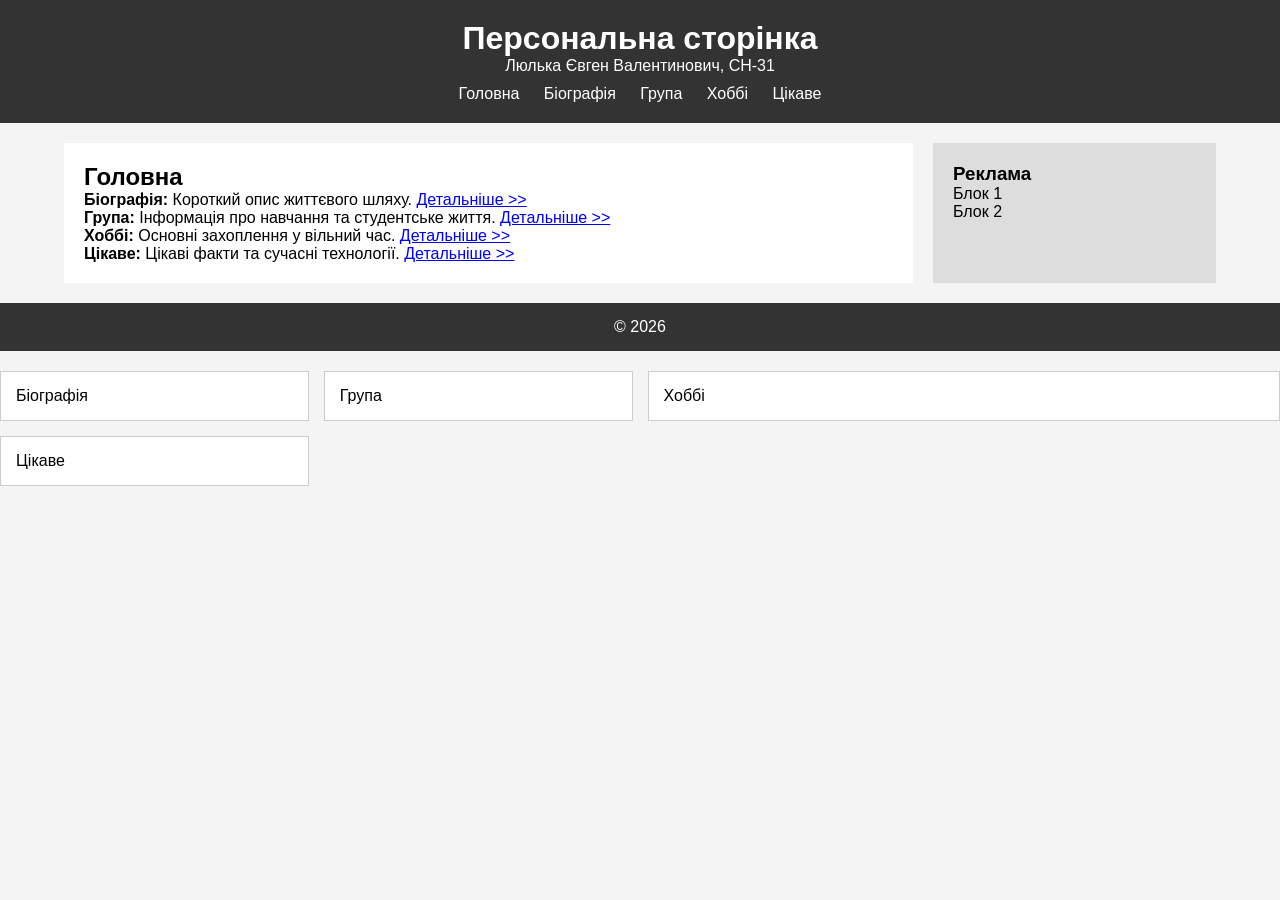
==== index.html @ 7df020e3 "Add cards section to index.html Added a new cards section to the main page." ====
<!DOCTYPE html>
<html lang="uk">
<head>
<meta charset="UTF-8">
<title>Головна</title>
<link rel="stylesheet" href="style.css">
</head>

<body>

<div class="wrapper">

<header class="header">
    <h1>Персональна сторінка</h1>
    <p>Люлька Євген Валентинович, СН-31</p>

    <nav class="menu">
        <a href="index.html">Головна</a>
        <a href="bio.html">Біографія</a>
        <a href="group.html">Група</a>
        <a href="hobby.html">Хоббі</a>
        <a href="interesting.html">Цікаве</a>
    </nav>
</header>

<div class="container">

<main class="content">
<h2>Головна</h2>

<p><b>Біографія:</b> Короткий опис життєвого шляху.
<a href="bio.html">Детальніше >></a></p>

<p><b>Група:</b> Інформація про навчання та студентське життя.
<a href="group.html">Детальніше >></a></p>

<p><b>Хоббі:</b> Основні захоплення у вільний час.
<a href="hobby.html">Детальніше >></a></p>

<p><b>Цікаве:</b> Цікаві факти та сучасні технології.
<a href="interesting.html">Детальніше >></a></p>

</main>

<aside class="sidebar">
<h3>Реклама</h3>
<p>Блок 1</p>
<p>Блок 2</p>
</aside>

</div>

<footer class="footer">
<p>© 2026</p>
</footer>

<div class="cards">
    <div class="card">Біографія</div>
    <div class="card">Група</div>
    <div class="card big">Хоббі</div>
    <div class="card">Цікаве</div>
</div>

</body>
</html>
---- style.css ----
* {
    margin: 0;
    padding: 0;
    box-sizing: border-box;
}

body {
    font-family: Arial, sans-serif;
    background: #f4f4f4;

    display: flex;
    flex-direction: column;
    min-height: 100vh;
}

/* ШАПКА */
.header {
    background: #333;
    color: white;
    text-align: center;
    padding: 20px;
}

.menu {
    margin-top: 10px;
}

.menu a {
    color: white;
    margin: 0 10px;
    text-decoration: none;
}

/* ГОЛОВНИЙ GRID */
.container {
    display: grid;

    grid-template-columns: 3fr 1fr; /* контент + сайдбар */
    gap: 20px;

    width: 90%;
    max-width: 1200px;
    margin: 20px auto;

    flex: 1;
}

/* ОСНОВНИЙ КОНТЕНТ */
.content {
    background: white;
    padding: 20px;
}

/* САЙДБАР */
.sidebar {
    background: #ddd;
    padding: 20px;
}

/* ФУТЕР */
.footer {
    background: #333;
    color: white;
    text-align: center;
    padding: 15px;
}

/* GRID ДЛЯ КАРТОК (наприклад головна сторінка) */
.cards {
    display: grid;

    grid-template-columns: repeat(auto-fit, minmax(250px, 1fr));
    gap: 15px;

    margin-top: 20px;
}

.card {
    background: #fff;
    padding: 15px;
    border: 1px solid #ccc;
}

/* GRID СПАН (розтягнутий блок) */
.card.big {
    grid-column: span 2;
}

/* АДАПТИВ */
@media (max-width: 800px) {
    .container {
        grid-template-columns: 1fr;
    }

    .card.big {
        grid-column: span 1;
    }
}
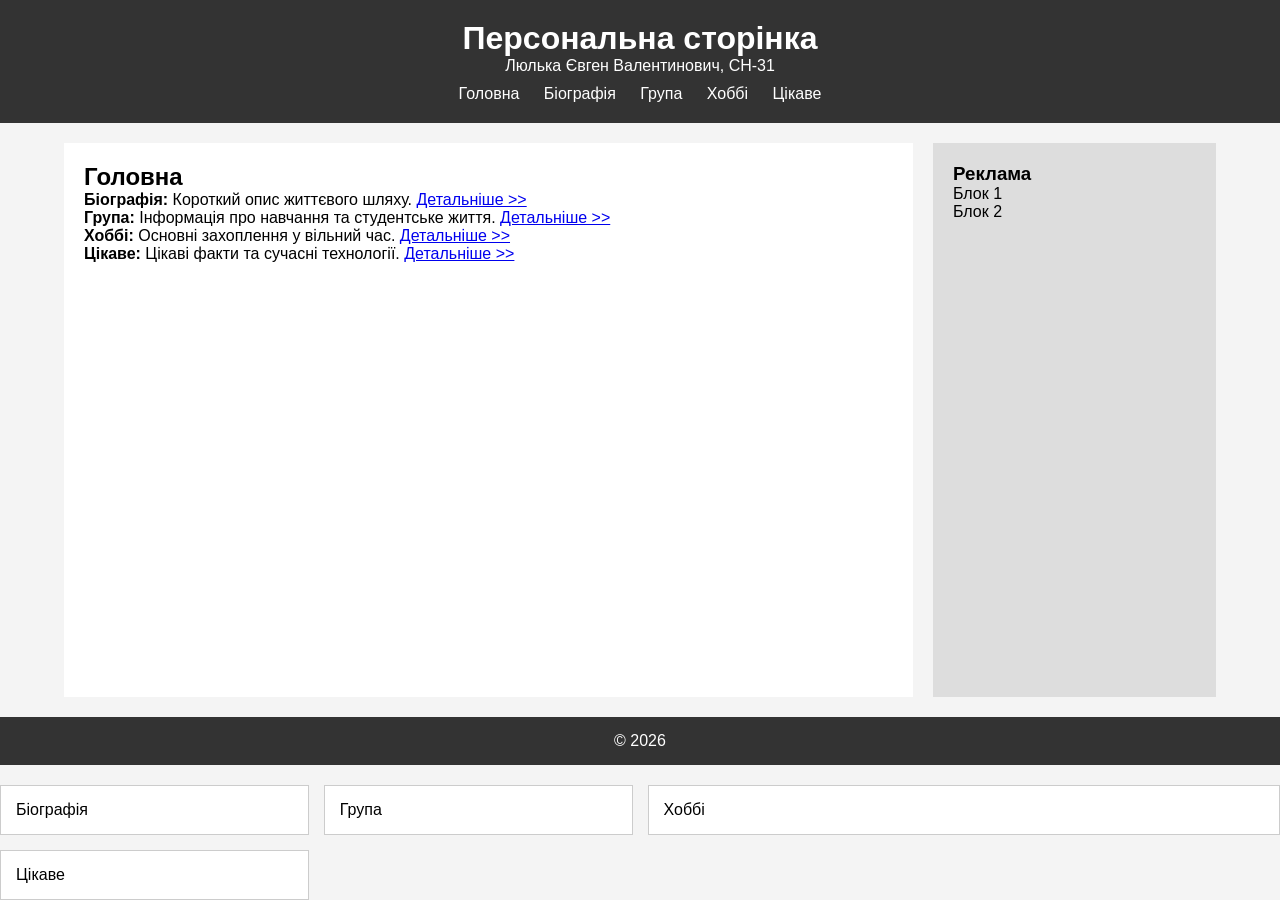
==== commit b1aaabf6: "Update index.html" ====
--- a/index.html
+++ b/index.html
@@ -22,7 +22,7 @@
         <a href="interesting.html">Цікаве</a>
     </nav>
 </header>
-
+</div>
 <div class="container">
 
 <main class="content">
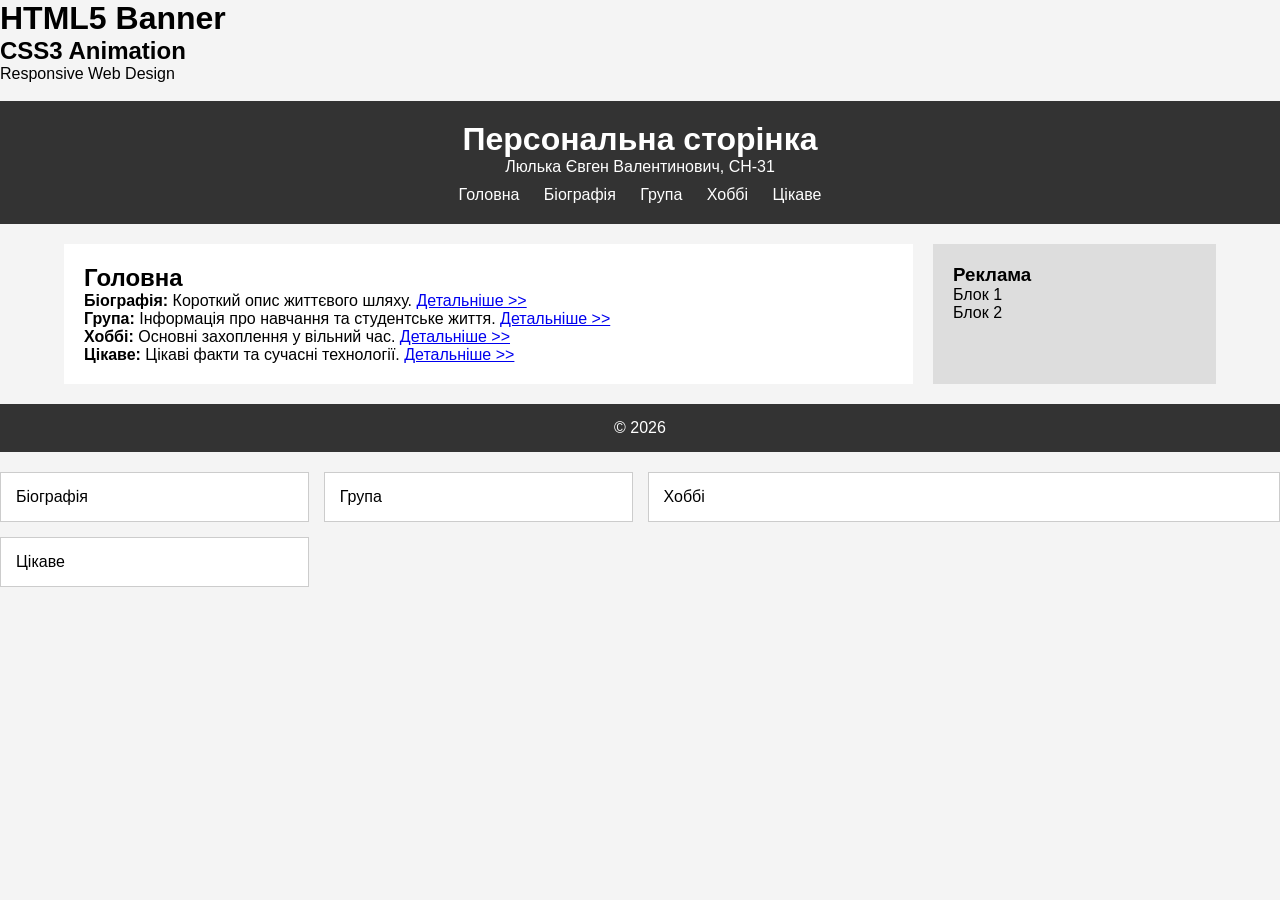
==== commit b0895fdd: "Update index.html" ====
--- a/index.html
+++ b/index.html
@@ -1,3 +1,4 @@
+
 <!DOCTYPE html>
 <html lang="uk">
 <head>
@@ -7,7 +8,26 @@
 </head>
 
 <body>
+    
+<div class="banner">
 
+    <h1 class="title">
+        HTML5 Banner
+    </h1>
+
+    <h2 class="subtitle">
+        CSS3 Animation
+    </h2>
+
+    <p class="text">
+        Responsive Web Design
+    </p>
+
+    <img src="images/phone.png" class="phone" alt="">
+    <img src="images/laptop.png" class="laptop" alt="">
+    <img src="images/rocket.png" class="rocket" alt="">
+
+</div>
 <div class="wrapper">
 
 <header class="header">
@@ -22,7 +42,7 @@
         <a href="interesting.html">Цікаве</a>
     </nav>
 </header>
-</div>
+
 <div class="container">
 
 <main class="content">
@@ -60,6 +80,5 @@
     <div class="card big">Хоббі</div>
     <div class="card">Цікаве</div>
 </div>
-
 </body>
 </html>
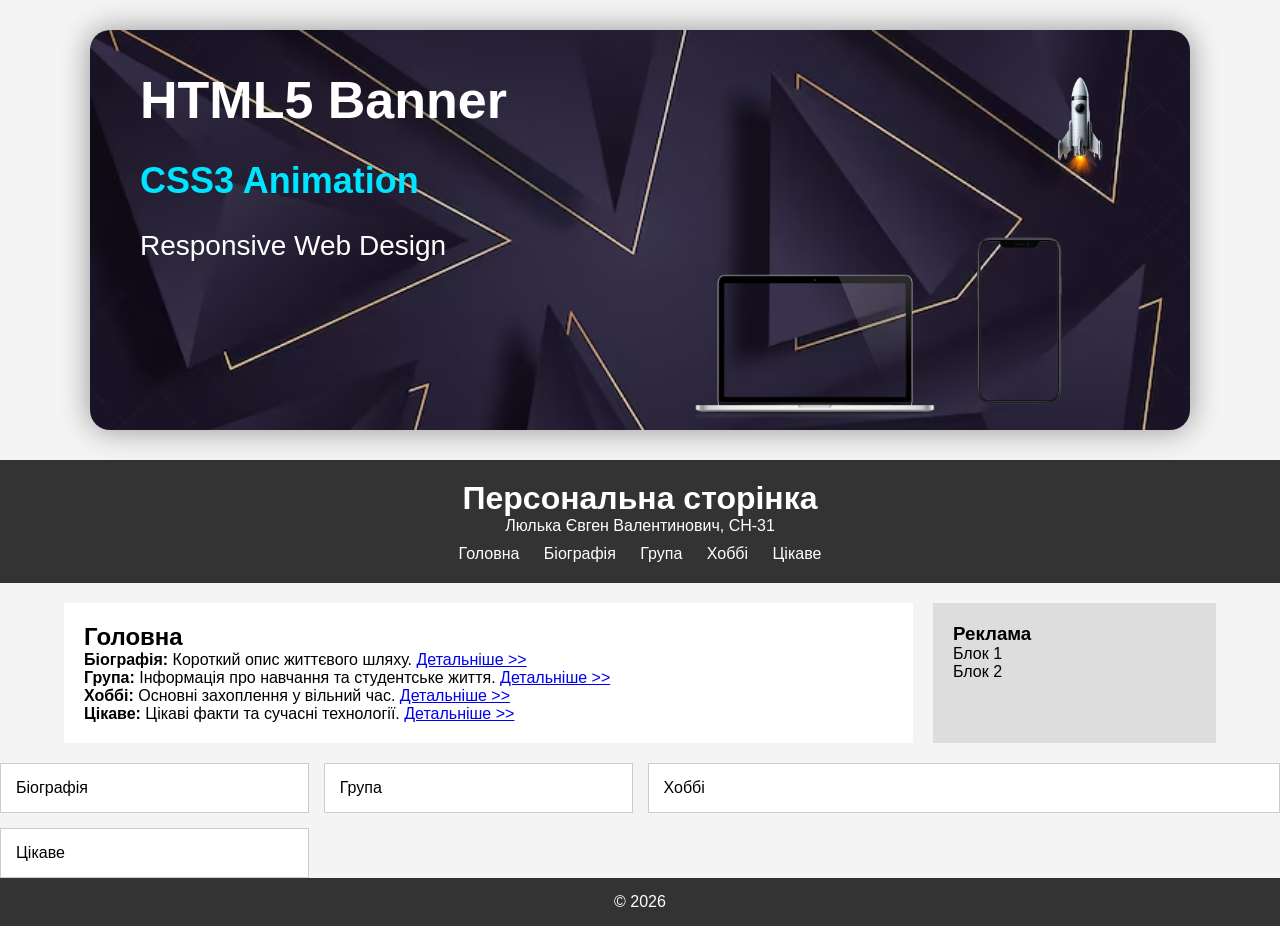
==== commit b52449b7: "Update index.html" ====
--- a/index.html
+++ b/index.html
@@ -1,4 +1,3 @@
-
 <!DOCTYPE html>
 <html lang="uk">
 <head>
@@ -8,7 +7,7 @@
 </head>
 
 <body>
-    
+
 <div class="banner">
 
     <h1 class="title">
@@ -28,6 +27,7 @@
     <img src="images/rocket.png" class="rocket" alt="">
 
 </div>
+
 <div class="wrapper">
 
 <header class="header">
@@ -70,15 +70,19 @@
 
 </div>
 
-<footer class="footer">
-<p>© 2026</p>
-</footer>
-
+<!-- GRID КАРТКИ -->
 <div class="cards">
     <div class="card">Біографія</div>
     <div class="card">Група</div>
     <div class="card big">Хоббі</div>
     <div class="card">Цікаве</div>
 </div>
+
+<footer class="footer">
+<p>© 2026</p>
+</footer>
+
+</div>
+
 </body>
 </html>
--- a/style.css
+++ b/style.css
@@ -96,3 +96,260 @@
         grid-column: span 1;
     }
 }
+/* ===================== */
+/* BANNER */
+/* ===================== */
+
+.banner{
+    position:relative;
+
+    width:90%;
+    max-width:1100px;
+
+    height:400px;
+
+    margin:30px auto;
+
+    overflow:hidden;
+
+    border-radius:20px;
+
+    background-image:url("images/bg.jpg");
+    background-size:cover;
+    background-position:center;
+
+    box-shadow:0 0 30px rgba(0,0,0,0.4);
+}
+
+/* ТЕКСТ */
+
+.title{
+    position:absolute;
+
+    top:40px;
+    left:50px;
+
+    color:white;
+
+    font-size:52px;
+
+    animation:titleAnim 3s infinite alternate;
+}
+
+.subtitle{
+    position:absolute;
+
+    top:130px;
+    left:50px;
+
+    color:#00e5ff;
+
+    font-size:36px;
+
+    animation:subtitleAnim 4s infinite;
+}
+
+.text{
+    position:absolute;
+
+    top:200px;
+    left:50px;
+
+    color:white;
+
+    font-size:28px;
+
+    animation:textAnim 2s infinite alternate;
+}
+
+/* PNG */
+
+.phone{
+    position:absolute;
+
+    width:180px;
+
+    right:80px;
+    bottom:20px;
+
+    animation:phoneAnim 3s infinite alternate;
+}
+
+.laptop{
+    position:absolute;
+
+    width:250px;
+
+    right:250px;
+    bottom:10px;
+
+    animation:laptopAnim 4s infinite alternate;
+}
+
+.rocket{
+    position:absolute;
+
+    width:120px;
+
+    top:40px;
+    right:50px;
+
+    animation:rocketAnim 5s infinite linear;
+}
+
+/* Анімації */
+
+@keyframes titleAnim{
+
+    from{
+        opacity:0.5;
+        transform:translateX(-30px);
+    }
+
+    to{
+        opacity:1;
+        transform:translateX(0);
+    }
+}
+
+@keyframes subtitleAnim{
+
+    0%{
+        color:#00e5ff;
+    }
+
+    50%{
+        color:#ffffff;
+    }
+
+    100%{
+        color:#00e5ff;
+    }
+}
+
+@keyframes textAnim{
+
+    from{
+        transform:scale(1);
+    }
+
+    to{
+        transform:scale(1.1);
+    }
+}
+
+@keyframes phoneAnim{
+
+    from{
+        transform:translateY(0);
+    }
+
+    to{
+        transform:translateY(-20px);
+    }
+}
+
+@keyframes laptopAnim{
+
+    from{
+        transform:rotate(-3deg);
+    }
+
+    to{
+        transform:rotate(3deg);
+    }
+}
+
+@keyframes rocketAnim{
+
+    0%{
+        transform:translateY(0) rotate(0deg);
+    }
+
+    100%{
+        transform:translateY(250px) rotate(360deg);
+    }
+}
+
+/* АДАПТИВ */
+
+@media(max-width:768px){
+
+    .banner{
+        height:500px;
+    }
+
+    .title{
+        font-size:40px;
+    }
+
+    .subtitle{
+        font-size:28px;
+    }
+
+    .text{
+        font-size:22px;
+    }
+
+    .phone{
+        width:140px;
+        right:20px;
+    }
+
+    .laptop{
+        width:180px;
+        right:140px;
+    }
+
+    .rocket{
+        width:90px;
+    }
+}
+
+@media(max-width:480px){
+
+    .banner{
+        height:600px;
+    }
+
+    .title{
+        top:30px;
+        left:20px;
+
+        font-size:32px;
+    }
+
+    .subtitle{
+        top:100px;
+        left:20px;
+
+        font-size:24px;
+    }
+
+    .text{
+        top:160px;
+        left:20px;
+
+        font-size:18px;
+    }
+
+    .phone{
+        width:120px;
+
+        right:20px;
+        bottom:20px;
+    }
+
+    .laptop{
+        width:160px;
+
+        right:120px;
+        bottom:20px;
+    }
+
+    .rocket{
+        width:70px;
+
+        right:20px;
+    }
+}
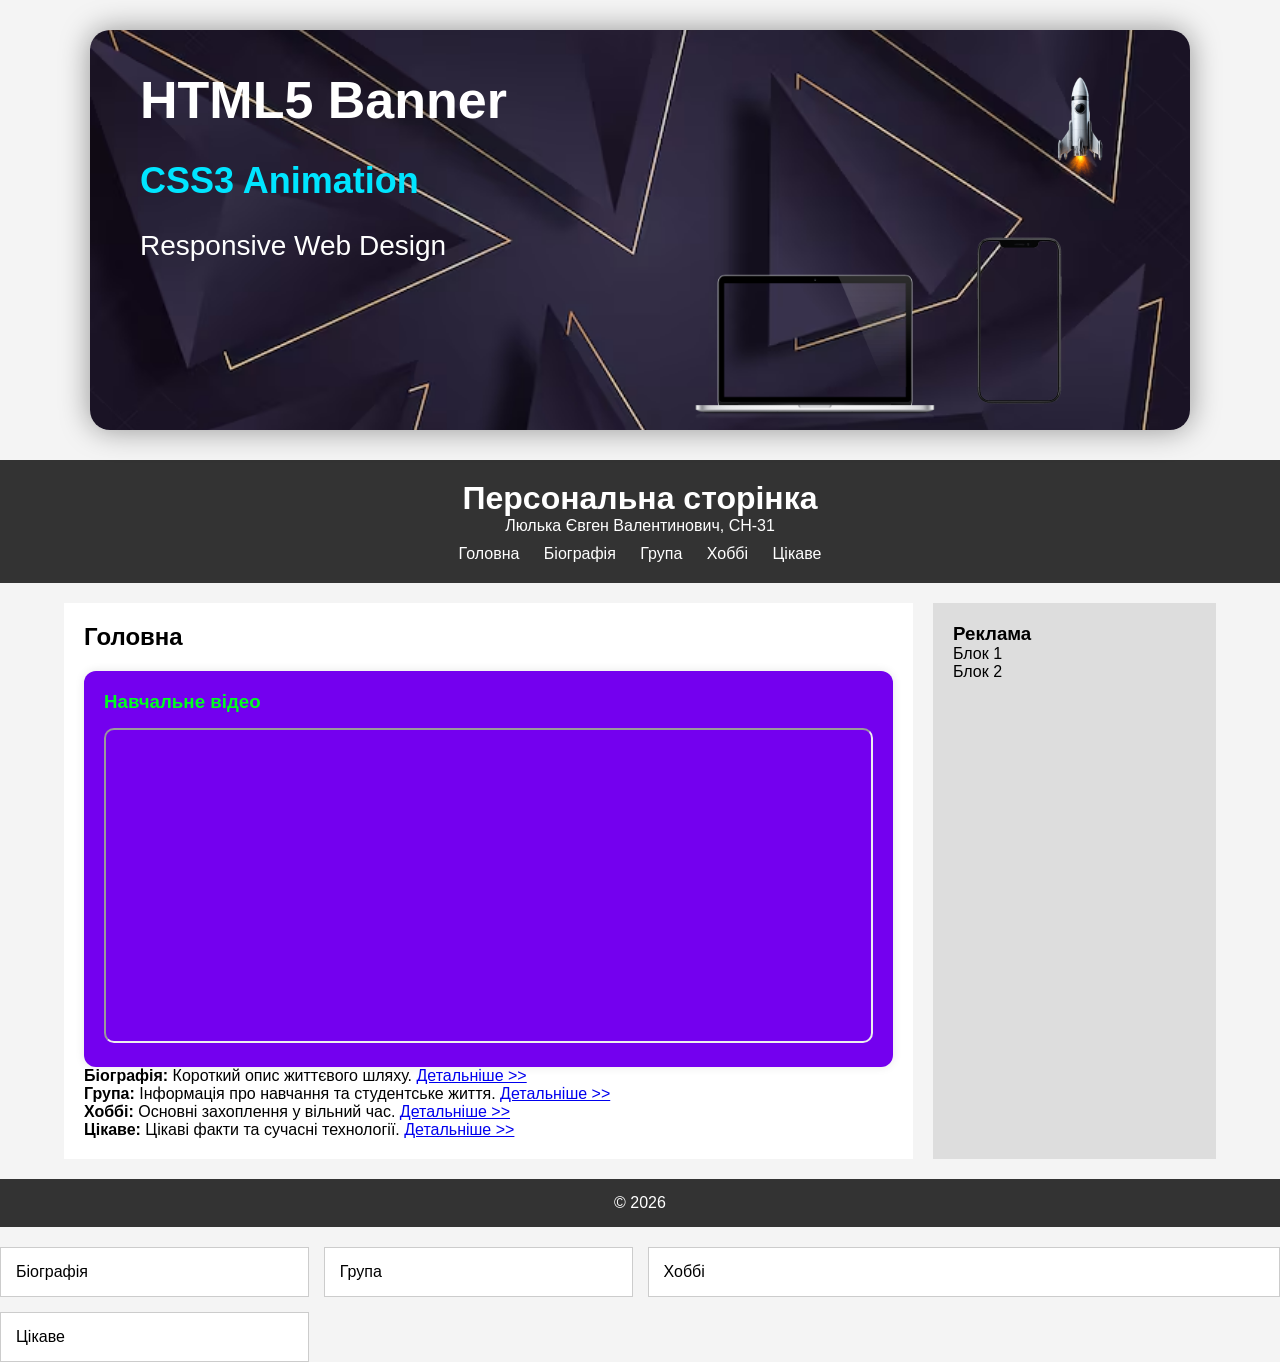
==== commit 4eef1fdc: "Update index.html" ====
--- a/index.html
+++ b/index.html
@@ -1,3 +1,4 @@
+
 <!DOCTYPE html>
 <html lang="uk">
 <head>
@@ -7,7 +8,7 @@
 </head>
 
 <body>
-
+    
 <div class="banner">
 
     <h1 class="title">
@@ -27,7 +28,6 @@
     <img src="images/rocket.png" class="rocket" alt="">
 
 </div>
-
 <div class="wrapper">
 
 <header class="header">
@@ -47,6 +47,13 @@
 
 <main class="content">
 <h2>Головна</h2>
+<div class="widget">
+    <h3>Навчальне відео</h3>
+
+    <iframe width="100%" height="315"
+    src="https://www.youtube.com/watch?v=tgbNymZ7vqY">
+    </iframe>
+</div>
 
 <p><b>Біографія:</b> Короткий опис життєвого шляху.
 <a href="bio.html">Детальніше >></a></p>
@@ -70,19 +77,15 @@
 
 </div>
 
-<!-- GRID КАРТКИ -->
+<footer class="footer">
+<p>© 2026</p>
+</footer>
+
 <div class="cards">
     <div class="card">Біографія</div>
     <div class="card">Група</div>
     <div class="card big">Хоббі</div>
     <div class="card">Цікаве</div>
 </div>
-
-<footer class="footer">
-<p>© 2026</p>
-</footer>
-
-</div>
-
 </body>
 </html>
--- a/style.css
+++ b/style.css
@@ -353,3 +353,19 @@
         right:20px;
     }
 }
+.widget {
+    background: rgb(116, 0, 239);
+    padding: 20px;
+    margin-top: 20px;
+    border-radius: 12px;
+    box-shadow: 0 0 10px rgba(0,0,0,0.1);
+}
+
+.widget h3 {
+    margin-bottom: 15px;
+    color: #00ff1e;
+}
+
+iframe {
+    border-radius: 10px;
+}
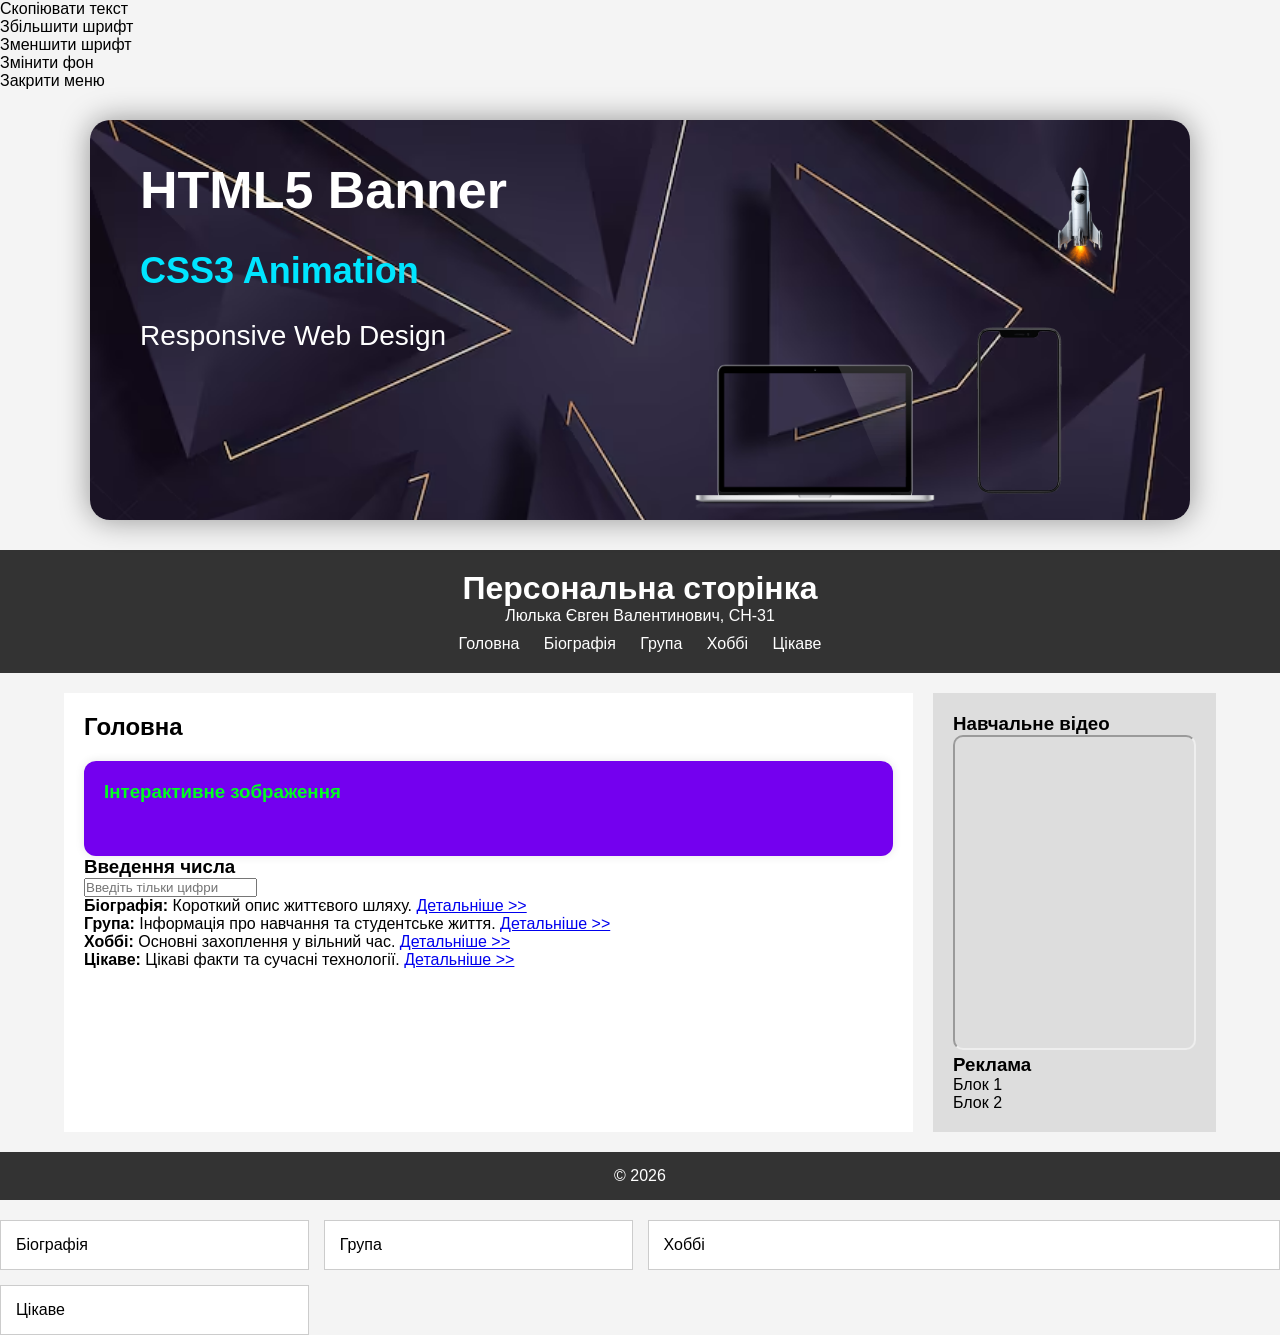
==== commit ef6f178f: "Update index.html" ====
--- a/index.html
+++ b/index.html
@@ -1,4 +1,3 @@
-
 <!DOCTYPE html>
 <html lang="uk">
 <head>
@@ -8,6 +7,30 @@
 </head>
 
 <body>
+
+<div id="custommenu">
+
+    <div class="menu-item" onclick="doAction('copy')">
+        Скопіювати текст
+    </div>
+
+    <div class="menu-item" onclick="doAction('increase')">
+        Збільшити шрифт
+    </div>
+
+    <div class="menu-item" onclick="doAction('decrease')">
+        Зменшити шрифт
+    </div>
+
+    <div class="menu-item" onclick="doAction('background')">
+        Змінити фон
+    </div>
+
+    <div class="menu-item" onclick="doAction('close')">
+        Закрити меню
+    </div>
+
+</div>
     
 <div class="banner">
 
@@ -28,9 +51,11 @@
     <img src="images/rocket.png" class="rocket" alt="">
 
 </div>
+
 <div class="wrapper">
 
 <header class="header">
+
     <h1>Персональна сторінка</h1>
     <p>Люлька Євген Валентинович, СН-31</p>
 
@@ -41,18 +66,36 @@
         <a href="hobby.html">Хоббі</a>
         <a href="interesting.html">Цікаве</a>
     </nav>
+
 </header>
 
 <div class="container">
 
 <main class="content">
+
 <h2>Головна</h2>
+
 <div class="widget">
-    <h3>Навчальне відео</h3>
 
-    <iframe width="100%" height="315"
-    src="https://www.youtube.com/watch?v=tgbNymZ7vqY">
-    </iframe>
+    <h3>Інтерактивне зображення</h3>
+
+    <img 
+        src="images/photo1.jpg"
+        id="hoverImage"
+        class="interactive-image"
+        alt="">
+
+</div>
+
+<div class="number-block">
+
+    <h3>Введення числа</h3>
+
+    <input 
+        type="text"
+        id="numberInput"
+        placeholder="Введіть тільки цифри">
+
 </div>
 
 <p><b>Біографія:</b> Короткий опис життєвого шляху.
@@ -70,9 +113,18 @@
 </main>
 
 <aside class="sidebar">
-<h3>Реклама</h3>
-<p>Блок 1</p>
-<p>Блок 2</p>
+    
+    <h3>Навчальне відео</h3>
+
+    <iframe width="100%" height="315"
+    src="https://www.youtube.com/embed/tgbNymZ7vqY">
+    </iframe>
+
+    <h3>Реклама</h3>
+
+    <p>Блок 1</p>
+    <p>Блок 2</p>
+
 </aside>
 
 </div>
@@ -87,5 +139,8 @@
     <div class="card big">Хоббі</div>
     <div class="card">Цікаве</div>
 </div>
+
+<script src="script.js"></script>
+
 </body>
 </html>
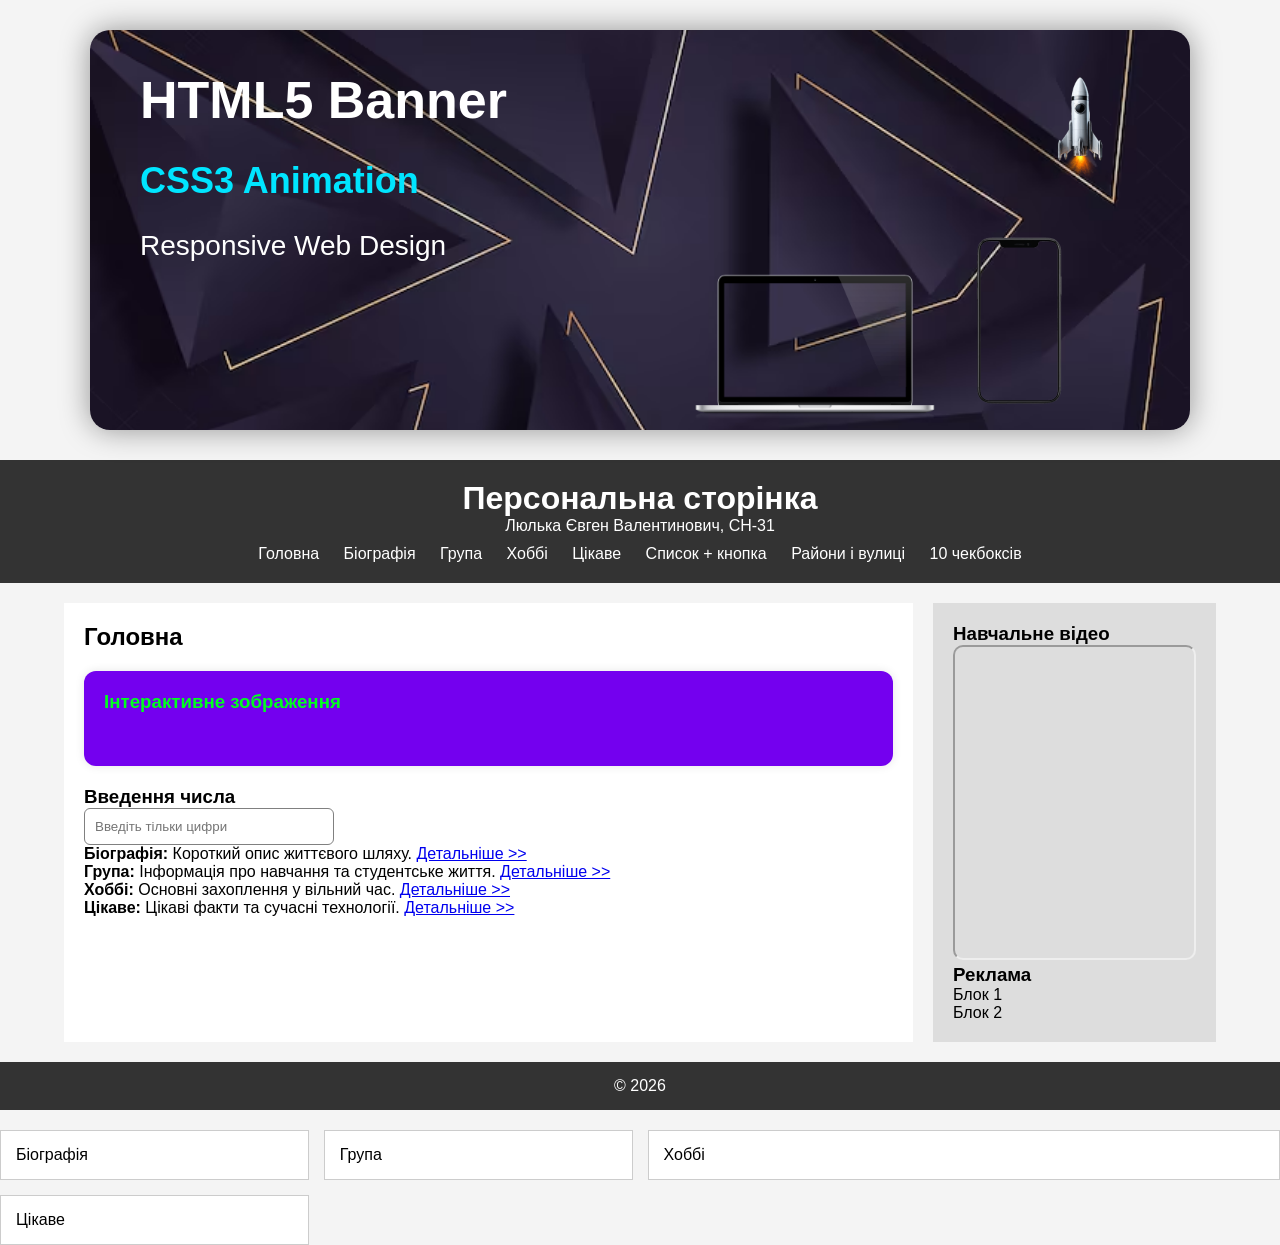
==== commit b3582a57: "Update index.html" ====
--- a/index.html
+++ b/index.html
@@ -65,6 +65,9 @@
         <a href="group.html">Група</a>
         <a href="hobby.html">Хоббі</a>
         <a href="interesting.html">Цікаве</a>
+  <a href="forms1.html">Список + кнопка</a>
+<a href="forms2.html">Райони і вулиці</a>
+<a href="forms3.html">10 чекбоксів</a>
     </nav>
 
 </header>
--- a/style.css
+++ b/style.css
@@ -369,3 +369,45 @@
 iframe {
     border-radius: 10px;
 }
+.interactive-block{
+    margin-top: 20px;
+}
+
+.interactive-image{
+    width: 300px;
+    border-radius: 10px;
+    cursor: pointer;
+    transition: 0.3s;
+}
+
+.number-block{
+    margin-top: 20px;
+}
+
+#numberInput{
+    padding: 10px;
+    width: 250px;
+    border-radius: 6px;
+    border: 1px solid gray;
+}
+
+#custommenu{
+    width: 220px;
+    background: white;
+    border: 1px solid gray;
+    position: absolute;
+    visibility: hidden;
+    z-index: 1000;
+    box-shadow: 0 0 10px rgba(0,0,0,0.3);
+}
+
+.menu-item{
+    padding: 12px;
+    cursor: pointer;
+    transition: 0.2s;
+}
+
+.menu-item:hover{
+    border: 1px solid blue;
+    background: #f0f0f0;
+}
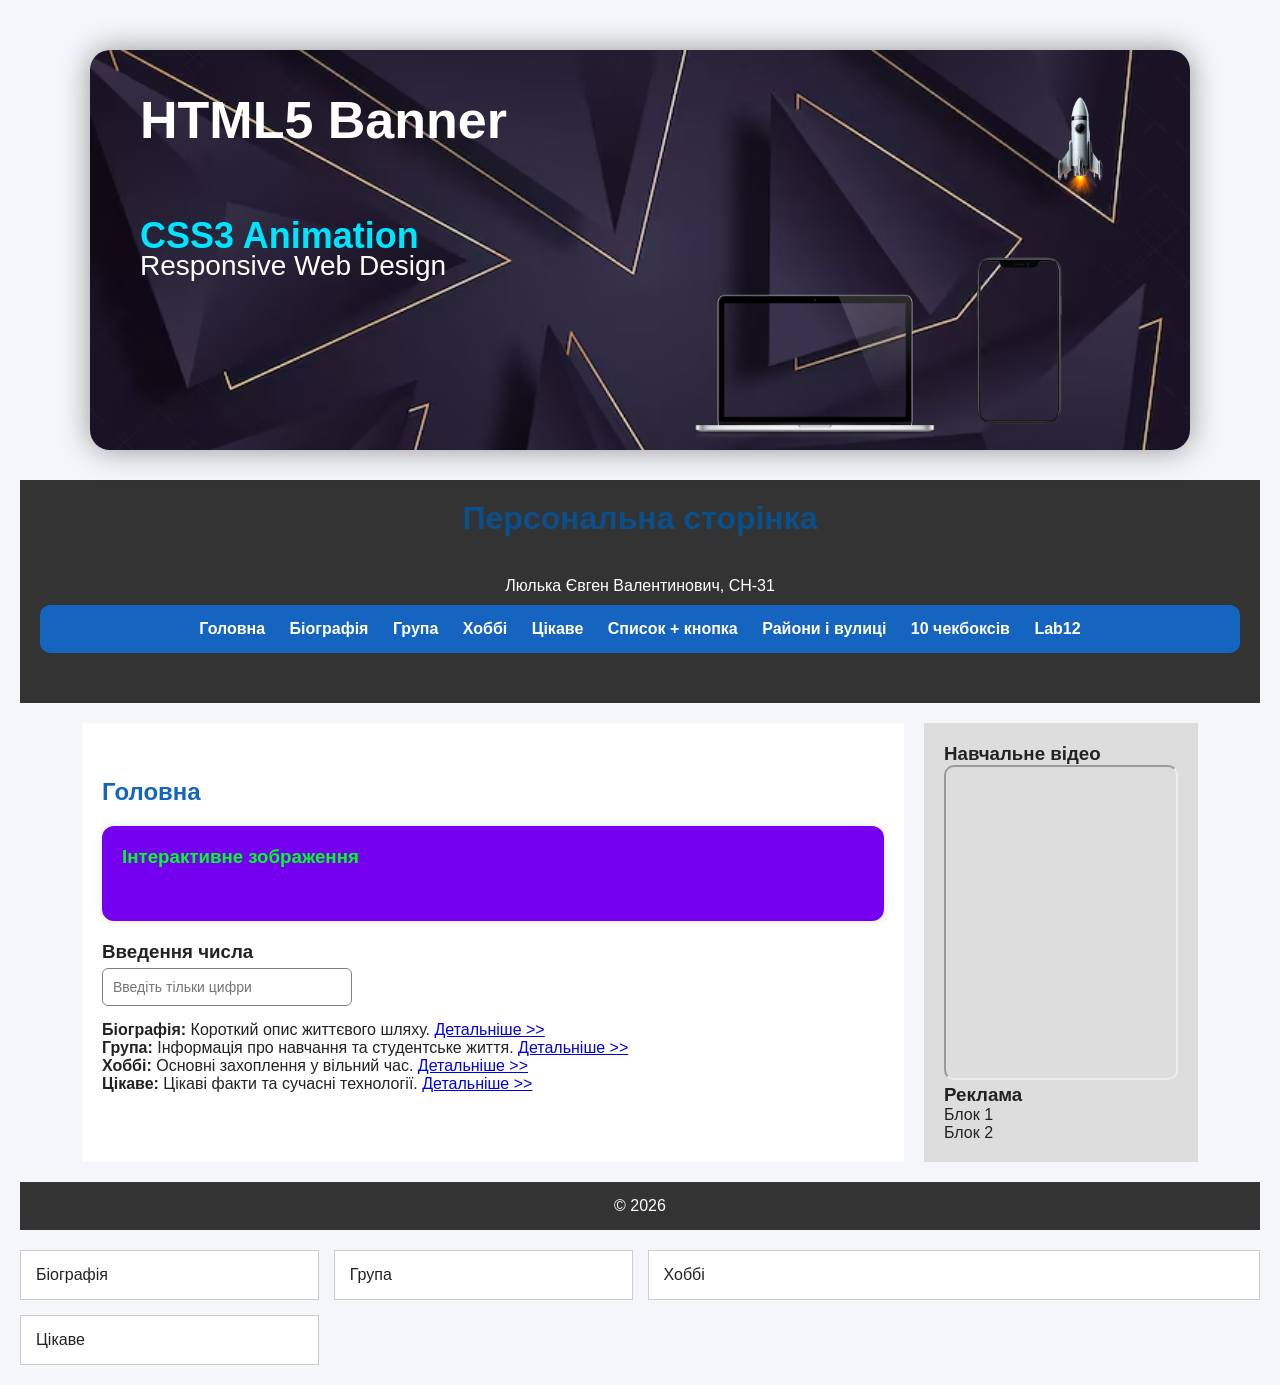
==== commit 0f7c94c9: "Update index.html" ====
--- a/index.html
+++ b/index.html
@@ -68,6 +68,7 @@
   <a href="forms1.html">Список + кнопка</a>
 <a href="forms2.html">Райони і вулиці</a>
 <a href="forms3.html">10 чекбоксів</a>
+<a href="lab12.html">Lab12</a>
     </nav>
 
 </header>
--- a/style.css
+++ b/style.css
@@ -411,3 +411,152 @@
     border: 1px solid blue;
     background: #f0f0f0;
 }
+/* ========================= */
+/* Загальні стилі сторінки   */
+/* ========================= */
+
+body {
+    font-family: Arial, sans-serif;
+    background-color: #f4f6f9;
+    margin: 0;
+    padding: 20px;
+    color: #222;
+}
+
+/* ========================= */
+/* Заголовки                 */
+/* ========================= */
+
+h1 {
+    text-align: center;
+    color: #0b4f8a;
+    margin-bottom: 40px;
+}
+
+h2 {
+    color: #1565c0;
+    margin-top: 35px;
+    margin-bottom: 15px;
+}
+
+/* ========================= */
+/* Навігація                 */
+/* ========================= */
+
+nav {
+    background-color: #1565c0;
+    padding: 15px;
+    border-radius: 10px;
+    margin-bottom: 30px;
+}
+
+nav a {
+    color: white;
+    text-decoration: none;
+    margin-right: 20px;
+    font-weight: bold;
+    transition: 0.3s;
+}
+
+nav a:hover {
+    color: #ffd54f;
+}
+
+/* ========================= */
+/* Поля вводу                */
+/* ========================= */
+
+input,
+select,
+textarea {
+    padding: 10px;
+    margin-top: 5px;
+    margin-bottom: 15px;
+    border: 1px solid #b0bec5;
+    border-radius: 8px;
+    width: 300px;
+    font-size: 14px;
+    transition: 0.3s;
+}
+
+input:focus,
+select:focus,
+textarea:focus {
+    border-color: #1565c0;
+    outline: none;
+    box-shadow: 0 0 5px rgba(21, 101, 192, 0.4);
+}
+
+/* ========================= */
+/* Кнопки                    */
+/* ========================= */
+
+button {
+    background-color: #1565c0;
+    color: white;
+    border: none;
+    padding: 10px 18px;
+    border-radius: 8px;
+    cursor: pointer;
+    font-size: 14px;
+    transition: 0.3s;
+}
+
+button:hover {
+    background-color: #0d47a1;
+}
+
+button:disabled {
+    background-color: gray;
+    cursor: not-allowed;
+}
+
+/* ========================= */
+/* Таблиця                   */
+/* ========================= */
+
+table {
+    border-collapse: collapse;
+    width: 60%;
+    background-color: white;
+    margin-top: 15px;
+}
+
+td {
+    border: 1px solid #90a4ae;
+    padding: 12px;
+    text-align: center;
+}
+
+/* ========================= */
+/* Textarea                  */
+/* ========================= */
+
+textarea {
+    width: 500px;
+    resize: vertical;
+}
+
+/* ========================= */
+/* Лінії                     */
+/* ========================= */
+
+hr {
+    margin-top: 35px;
+    margin-bottom: 35px;
+    border: none;
+    height: 2px;
+    background-color: #cfd8dc;
+}
+
+/* ========================= */
+/* Блоки                     */
+/* ========================= */
+
+section {
+    background-color: white;
+    padding: 20px;
+    margin-bottom: 25px;
+    border-radius: 12px;
+    box-shadow: 0 2px 8px rgba(0,0,0,0.08);
+}
